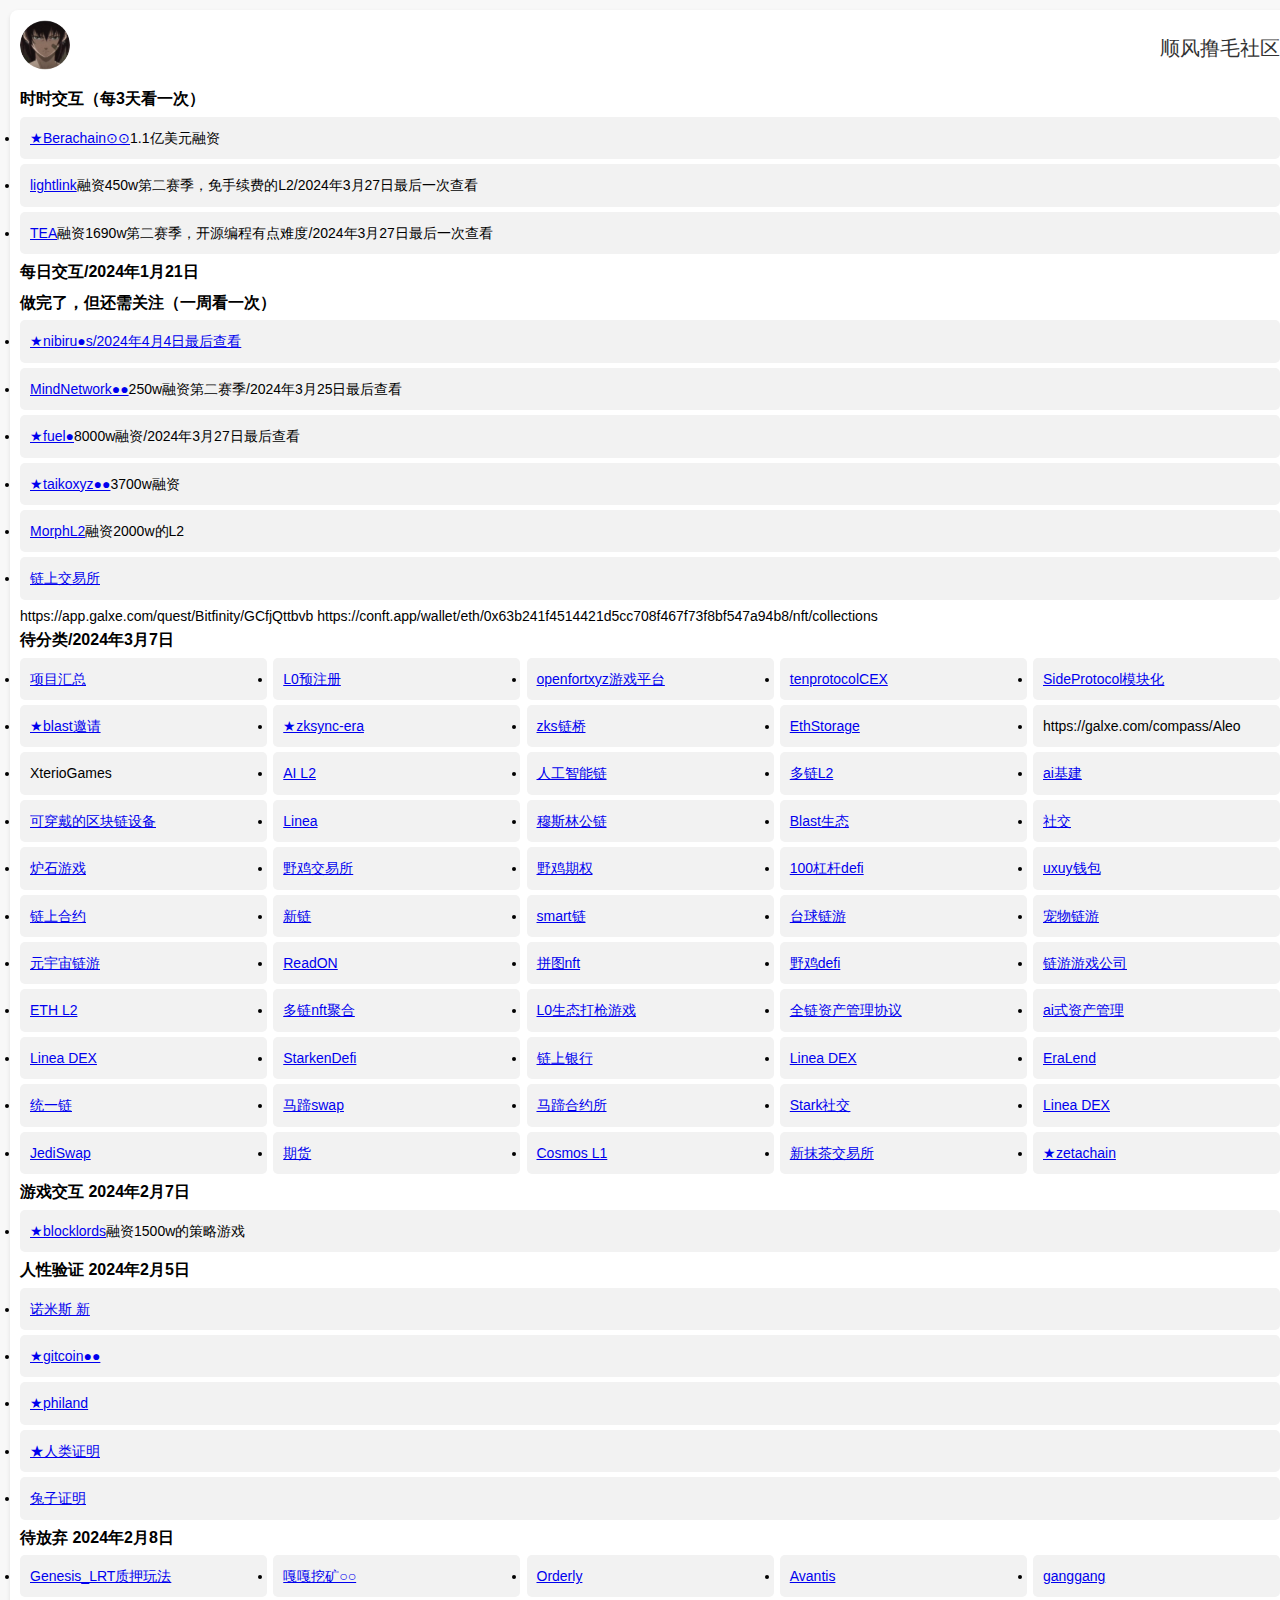
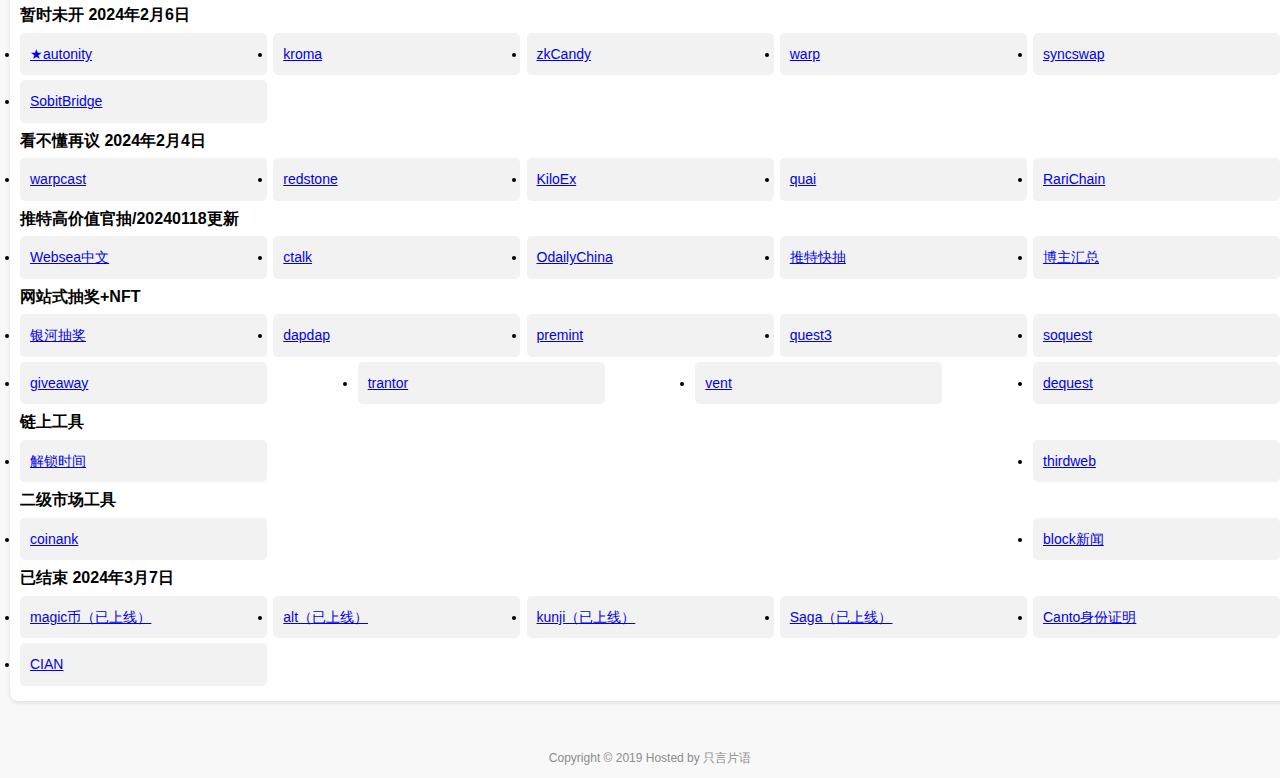
==== over.html @ 1a4ccba2 "Create over.html" ====
<!DOCTYPE html>
<html lang="en">
<head>
<meta charset="UTF-8">
<title>开源web3导航 - 顺风撸毛社区</title>
<meta name="keywords" content="只言片语导航,不懂就搜,实用网址,主页导航,简单网址导航">
<meta name="description" content="只言片语，可寻万物！">
<link rel="shortcut icon" href="static/img/favicon.ico">
<link href="static/css/style.css" rel="stylesheet">
<!-- 百度统计代码 -->
<script async src="https://hm.baidu.com/hm.js?786a6208323fbecfb41d71bfda8daca6"></script>
</head>
<body>

<div class="inner-center main">
  <div class="content-inside">
    <!-- slogan start -->
    <div class="logo-box">
      <div class="logo-left">
        <p><a href="https://twitter.com/shorttrber" target="_blank"><img src="./static/css/img/new.png" alt="" ></a></p>
      </div>
      <div class="logo-right">
        <span>顺风撸毛社区</span>
      </div>
    </div>
    <!-- slogan end -->

    <!-- 导航地址 start -->
    <div class="nav-content">


        <div class="jj-list">
        <div class="jj-list-tit">时时交互（每3天看一次）</div>
        <ul class="jj-list1-con">
       <li><a href="https://galxe.com/Berachain/campaign/GCjGGttCAG" target="_blank">★Berachain⊙⊙</a>1.1亿美元融资</li>
       <li><a href="https://galxe.com/lightlink/campaign/GCV2ctwo95" target="_blank">lightlink</a>融资450w第二赛季，免手续费的L2/2024年3月27日最后一次查看</li>
       <li><a href="https://app.tea.xyz/my-projects" target="_blank">TEA</a>融资1690w第二赛季，开源编程有点难度/2024年3月27日最后一次查看</li>         

      
      
        </ul>

          </div>
        
    
      <div class="jj-list">
        <div class="jj-list-tit">每日交互/2024年1月21日</div>
        <ul class="jj-list1-con">

          
         
         
          


      
        </ul>
        
      </div>

        <div class="jj-list" display:inline>
        <div class="jj-list-tit">做完了，但还需关注（一周看一次）</div>
        <ul class="jj-list1-con">
          <li><a href="https://nibiru.fi/airdrops" target="_blank">★nibiru●s/2024年4月4日最后查看</a></li>  
          <li><a href="https://galxe.com/MindNetwork"  target="_blank">MindNetwork●●</a>250w融资第二赛季/2024年3月25日最后查看</li>
          <li><a href="https://guild.xyz/fuel"  target="_blank">★fuel●</a>8000w融资/2024年3月27日最后查看</li>
          <li><a href="https://galxe.com/taiko/campaign/GCwEqUSZqQ"  target="_blank">★taikoxyz●●</a>3700w融资</li>
          <li><a href="https://galxe.com/Morph/campaign/GCrmft4prU" target="_blank">MorphL2</a>融资2000w的L2</li>
          <li><a href="https://galxe.com/EconiaLabs/campaign/GCY9jt4mk6" target="_blank">链上交易所</a></li>
          https://app.galxe.com/quest/Bitfinity/GCfjQttbvb
          https://conft.app/wallet/eth/0x63b241f4514421d5cc708f467f73f8bf547a94b8/nft/collections

                  

          
      
        </ul>
        
      </div>

        

      

         <div class="jj-list">
        <div class="jj-list-tit">待分类/2024年3月7日</div>
        <ul class="jj-list-con">
       <li><a href="https://airdrops.io/" target="_blank">项目汇总</a></li>
          <li><a href="https://x.com/OneAnalog/status/1740977059672023071?s=20" target="_blank">L0预注册</a></li>     
          <li><a href="https://x.com/openfortxyz/status/1742843312304718164?s=20" target="_blank">openfortxyz游戏平台</a></li>
          <li><a href="https://x.com/tenprotocol/status/1737116531681837142?s=20" target="_blank">tenprotocolCEX</a></li>        
          <li><a href="https://x.com/SideProtocol/status/1741295095583044034?s=20" target="_blank">SideProtocol模块化</a></li>         
          <li><a href="https://blasterswap.com/KBNL"  target="_blank">★blast邀请</a></li>
       <li><a href="https://guild.xyz/zksync-era"  target="_blank">★zksync-era</a></li>
       <li><a href="https://x.com/_WOOFi/status/1727326379283513374?s=20" target="_blank">zks链桥</a></li>       
       <li><a href="https://galxe.com/EthStorage/campaign/GCR1ztT4uJ?referral_code=GRFr2JRyaWm3QrOhptdCoeD3vSYMqUH2z56eaSshgaS-Rvz" target="_blank">EthStorage</a></li>
       <li>https://galxe.com/compass/Aleo</li>
       <li>XterioGames</li>
       <li><a href="https://x.com/Glacier_Labs/status/1723944642516021267?s=20" target="_blank">AI L2</a></li>       
       <li><a href="https://x.com/wod_global/status/1735207216851116534?s=20" target="_blank">人工智能链</a></li>
       <li><a href="https://x.com/MantaNetwork/status/1725197846746632580?s=20" target="_blank">多链L2</a></li>     
       <li><a href="https://twitter.com/aspecta_id" target="_blank">ai基建</a></li>
       <li><a href="https://x.com/PillzTech/status/1666110607282651137?s=20" target="_blank">可穿戴的区块链设备</a></li>
       <li><a href="https://x.com/LineaBuild/status/1676923377481830400?s=20" target="_blank">Linea</a></li> 
       <li><a href="https://x.com/Islamic_Coin/status/1689954962120355841?s=20" target="_blank">穆斯林公链</a></li>
       <li><a href="https://x.com/SynFuturesDefi/status/1700132017562665250?s=20" target="_blank">Blast生态</a></li>
       <li><a href="https://x.com/NostrChatLN/status/1725282598375862585?s=20" target="_blank">社交</a></li>
       <li><a href="https://x.com/Dragonfall_game/status/1725451401893941723?s=20" target="_blank">炉石游戏</a></li>

       <li><a href="https://x.com/UTXO888/status/1733735804533608454?s=20" target="_blank">野鸡交易所</a></li>
       <li><a href="https://x.com/PremiaFinance/status/1735722062981800104?s=20" target="_blank">野鸡期权</a></li>

       <li><a href="https://x.com/perenniallabs/status/1724733957567299729?s=20" target="_blank">100杠杆defi</a></li>

       <li><a href="https://x.com/uxuycom/status/1721297142583542098?s=20" target="_blank">uxuy钱包</a></li>
       <li><a href="https://x.com/Contango_xyz/status/1709622731631710303?s=20" target="_blank">链上合约</a></li>
       <li><a href="https://x.com/dappOS_com/status/1703984328001364403?s=20" target="_blank">新链</a></li>
       <li><a href="https://www.smartlayer.network/" target="_blank">smart链</a></li>
      
      <li><a href="https://x.com/Cyber8Ba11/status/1708767641803096413?s=20" target="_blank">台球链游</a></li>
      <li><a href="https://x.com/MetaMerge_xyz/status/1701549932954730601?s=20" target="_blank">宠物链游</a></li>
      <li><a href="https://x.com/galaxy_sidus/status/1698896231765049613?s=20" target="_blank">元宇宙链游</a></li>
      <li><a href="https://x.com/ReadOnMe3/status/1706555346855268821?s=20" target="_blank">ReadON</a></li>        
      <li><a href="https://x.com/mintOnBase/status/1706277409090424929?s=20" target="_blank">拼图nft</a></li>
      <li><a href="https://x.com/AffineDeFi/status/1706346588325507364?s=20" target="_blank">野鸡defi</a></li>
      <li><a href="https://x.com/ProofOfPlay/status/1704876956762956188?s=20" target="_blank">链游游戏公司</a></li>
      
      <li><a href="https://x.com/PolyhedraZK/status/1686963716364066816?s=20" target="_blank">ETH L2</a></li>          
      <li><a href="https://x.com/Luxy_io/status/1684260217221939207?s=20" target="_blank">多链nft聚合</a></li>
      <li><a href="https://x.com/BATTLEM0N/status/1678491011079630864?s=20" target="_blank">L0生态打枪游戏</a></li>
      <li><a href="https://x.com/Kontosio/status/1683779776958590976?s=20" target="_blank">全链资产管理协议</a></li>
      <li><a href="https://x.com/parallaxfin/status/1683866225036922880?s=20" target="_blank">ai式资产管理</a></li>
      <li><a href="https://x.com/surfiio/status/1678775575601909760?s=20" target="_blank">Linea DEX</a></li>
       <li><a href="https://x.com/StarkenDefi/status/1679451683011678208?s=20" target="_blank">StarkenDefi</a></li>
      <li><a href="https://x.com/LayerBankFi/status/1681323883981570048?s=20" target="_blank">链上银行</a></li>
      <li><a href="https://x.com/horizondex_io/status/1681348166812155907?s=20" target="_blank">Linea DEX</a></li>   
             
      <li><a href="https://x.com/Era_Lend/status/1678676158223884288?s=20" target="_blank">EraLend</a></li>       
      <li><a href="https://x.com/OmniFDN/status/1674042760729354241?s=20" target="_blank">统一链</a></li>    
      <li><a href="https://x.com/QuickswapDEX/status/1673724278460624898?s=20" target="_blank">马蹄swap</a></li>
      <li><a href="https://x.com/SatoriFinance/status/1673204233657778176?s=20" target="_blank">马蹄合约所</a></li>
      <li><a href="https://x.com/StarknetSocial/status/1673361435546603523?s=20" target="_blank">Stark社交</a></li>
      <li><a href="https://x.com/Echo_DEX/status/1671491355640750082?s=20" target="_blank">Linea DEX</a></li>       
      <li><a href="https://x.com/JediSwap/status/1671158935628443650?s=20" target="_blank">JediSwap</a></li>
      
      <li><a href="https://x.com/Contango_xyz/status/1661284007974166529?s=20" target="_blank">期货</a></li>
      <li><a href="https://x.com/Tabichain/status/1663198540867436544?s=20" target="_blank">Cosmos L1</a></li>
      <li><a href="https://x.com/matchaxyz/status/1661401872811565056?s=20" target="_blank">新抹茶交易所</a></li>
          
       <li><a href="https://hub.zetachain.com/xp?code=[base64]%3D"  target="_blank">★zetachain</a></li>
      
        </ul>
        
      </div>

      <div class="jj-list">
        <div class="jj-list-tit">游戏交互 2024年2月7日</div>
        <ul class="jj-list1-con">

           <li><a href="https://twitter.com/blocklords"  target="_blank">★blocklords</a>融资1500w的策略游戏</li>
          
        </ul>
      </div>
      

      
      <div class="jj-list">
        <div class="jj-list-tit">人性验证 2024年2月5日</div>
        <ul class="jj-list1-con">
          
          <li><a href="https://x.com/0xNomis/status/1719148239554048313?s=20" target="_blank">诺米斯 新</a></li>
          <li><a href="https://passport.gitcoin.co/"  target="_blank">★gitcoin●●</a></li>
          <li><a href="https://quest.philand.xyz/"  target="_blank">★philand</a></li>
          <li><a href="https://www.idena.io/zh"  target="_blank">★人类证明</a></li>
          <li><a href="https://x.com/KaratDAO/status/1674581586829021184?s=20" target="_blank">兔子证明</a></li>
        </ul>
      </div>
       <div class="jj-list">
        <div class="jj-list-tit">待放弃 2024年2月8日</div>
        <ul class="jj-list-con">
          
           <li><a href="    https://x.com/Genesis_LRT/status/1729140435002736675?s=20" target="_blank">Genesis_LRT质押玩法</a></li>
          <li><a href="https://dashboard.gaganode.com/"  target="_blank">嘎嘎挖矿○○</a></li> 
          <li><a href="https://x.com/OrderlyNetwork/status/1747967401575023002?s=20" target="_blank">Orderly</a></li>    
          <li><a href="https://x.com/avantisfinance/status/1727045020627476716?s=20" target="_blank">Avantis</a></li>

          <li><a href="https://web3.ganggang.site/gang-zrbgwl"  target="_blank">ganggang</a></li>
          
        </ul>
      </div>
 <div class="jj-list">
        <div class="jj-list-tit">暂时未开 2024年2月6日</div>
        <ul class="jj-list-con">
          <li><a href="https://game.autonity.org/" target="_blank">★autonity</a></li>            
          <li><a href="https://x.com/kroma_network/status/1746819553634775430?s=20" target="kroma_network">kroma</a></li>
          <li><a href="https://x.com/zkCandyHQ/status/1747999653386223865?s=20" target="_blank">zkCandy</a></li>
          <li><a href="https://x.com/warp_contracts/status/1747616714068578478?s=20" target="warp">warp</a></li>
          <li><a href="https://x.com/syncswap/status/1739270821129097503?s=20" target="_blank">syncswap</a></li>
          <li><a href="https://x.com/SobitBridge/status/1737752060861223342?s=20" target="_blank">SobitBridge</a></li>
 
           </ul>
      </div> 
       <div class="jj-list">
        <div class="jj-list-tit">看不懂再议 2024年2月4日</div>
        <ul class="jj-list-con">
           <li><a href="https://warpcast.com/~/invite-page/274868?id=def3bc62" target="_blank">warpcast</a></li>

           <li><a href="https://x.com/redstone_defi/status/1750519070758436929?s=20" target="_blank">redstone</a></li>
           <li><a href="https://x.com/KiloEx_perp/status/1749795397793648648?s=20" target="_blank">KiloEx</a></li>
           <li><a href="https://galxe.com/quai"  target="_blank">quai</a></li>
           <li><a href="https://x.com/RariChain/status/1750186707226603530?s=20"  target="_blank">RariChain</a></li>
          
        </ul>
      </div>

         <div class="jj-list">
        <div class="jj-list-tit">推特高价值官抽/20240118更新</div>
        <ul class="jj-list-con">
          <li><a href="https://twitter.com/Websea_CN"  target="_blank">Websea中文</a></li>
          <li><a href="https://twitter.com/talk99"  target="_blank">ctalk</a></li>
          <li><a href="https://twitter.com/OdailyChina"  target="_blank">OdailyChina</a></li>
          <li><a href="https://twitter.com/i/lists/1603349610457550848"   target="_blank">推特快抽</a></li>
          <li><a href="https://twitter.com/i/lists/1626946285407473665"  target="_blank">博主汇总</a></li>
        </ul>
      </div>
      <div class="jj-list">
        <div class="jj-list-tit">网站式抽奖+NFT</div>
        <ul class="jj-list-con">
          <li><a href="https://galxe.com/"  target="_blank">银河抽奖</a></li>
          <li><a href="https://dapdap.io/"  target="_blank">dapdap</a></li>
          <li><a href="https://www.premint.xyz/"  target="_blank">premint</a></li>
          <li><a href="https://app.questn.com/"  target="_blank">quest3</a></li>
          <li><a href="https://soquest.xyz/"  target="_blank">soquest</a></li>
          <li><a href="https://giveaway.com/"  target="_blank">giveaway</a></li>
          <li><a href="https://trantor.xyz/"  target="_blank">trantor</a></li>
          <li><a href="https://launchpad.vent.finance/dashboard"  target="_blank">vent</a></li>  
          <li><a href="https://beta.dequest.io/"  target="_blank">dequest</a></li>
        </ul>
      </div>
      
      <div class="jj-list">
        <div class="jj-list-tit">链上工具</div>
        <ul class="jj-list-con">
          <li><a href="https://token.unlocks.app/"  target="_blank">解锁时间</a></li>
          <li><a href="https://thirdweb.com/"  target="_blank">thirdweb</a></li>


        
        </ul>
      </div>


      
      <div class="jj-list">
        <div class="jj-list-tit">二级市场工具</div>
        <ul class="jj-list-con">
          
          <li><a href="https://coinank.com/"  target="_blank">coinank</a></li>
          <li><a href="https://x.com/TheBlock__/status/1729507886189941204?s=20" target="_blank">block新闻</a></li>
        
        
        </ul>
      </div>
    </div>

         <div class="jj-list" display:inline>
        <div class="jj-list-tit">已结束 2024年3月7日</div>
        <ul class="jj-list-con">    

       

        <li><a href="  https://x.com/Treasure_DAO/status/1724110069179257007?s=20" target="_blank">magic币（已上线）</a></li>
        <li><a href="https://x.com/alt_layer/status/1679435140886413313?s=20" target="_blank">alt（已上线）</a></li> 
        <li><a href="https://twitter.com/kunjitweets" target="_blank">kunji（已上线）</a></li>
        <li><a href="https://twitter.com/Sagaxyz__/status/1742950879911895285" target="_blank">Saga（已上线）</a></li> 
        <li><a href="https://twitter.com/CantoIdentity" target="_blank">Canto身份证明</a></li>       
       <li><a href="https://twitter.com/CIAN_protocol" target="_blank">CIAN</a></li>

              
          
        </ul>
      </div>
    
      <!-- Your navigation content here -->
    </div>
    <!-- 导航地址 end -->
  </div>
</div>

<footer class="inner-center footer">
  <ul>
    <p style="margin-top:8px;"><a style="color:#8C8C8C;" target="_blank">Copyright © 2019 Hosted by 只言片语</a></p>
  </ul>
</footer>

<script src="./static/js/jquery.min.js" defer></script>
<script src="./static/js/keyword.js" defer></script>

</body>
</html>
---- static/css/style.css ----
/* Reset CSS */
body, h1, h2, h3, h4, h5, h6, p, ul, li {
  margin: 0;
  padding: 0;
}

/* Global Styles */
body {
  font-family: Arial, sans-serif;
  line-height: 1.6;
  background-color: #f8f8f8;
  font-size: 14px; /* Adjusted font size for mobile */
}

.inner-center {
  width: 100%; /* Adjusted width for mobile */
  padding: 10px;
}

.content-inside {
  background-color: #fff;
  padding: 10px;
  border-radius: 8px;
  box-shadow: 0 2px 4px rgba(0, 0, 0, 0.1);
}

.logo-box {
  display: flex;
  align-items: center;
  justify-content: space-between;
  margin-bottom: 10px; /* Adjusted margin */
}

.logo-left img {
  border-radius: 50%;
  max-width: 50px; /* Adjusted max-width for mobile */
}

.logo-right span {
  font-size: 20px; /* Adjusted font size for mobile */
  color: #333;
}

.nav-content {
  margin-top: 10px; /* Adjusted margin */
}

.jj-list-tit {
  font-size: 16px; /* Adjusted font size for mobile */
  font-weight: bold;
  margin-bottom: 5px; /* Adjusted margin */
}

.jj-list1-con li, .jj-list-con li {
  margin-bottom: 5px; /* Adjusted margin */
  padding: 10px; /* Adjusted padding */
  background-color: #f2f2f2;
  border-radius: 5px;
  box-sizing: border-box; /* Ensure padding is included in width calculation */
}

/* Style for displaying jj-list-con items side by side */
.jj-list-con {
  display: flex;
  flex-wrap: wrap;
  justify-content: space-between;
}

.jj-list-con li {
  flex-basis: calc(20% - 5px); /* Adjusted width for mobile */
  margin-bottom: 5px; /* Adjusted margin */
}

.footer {
  margin-top: 20px;
  text-align: center;
  color: #8C8C8C;
  font-size: 12px; /* Adjusted font size for mobile */
}

.footer a {
  color: #8C8C8C;
  text-decoration: none;
}
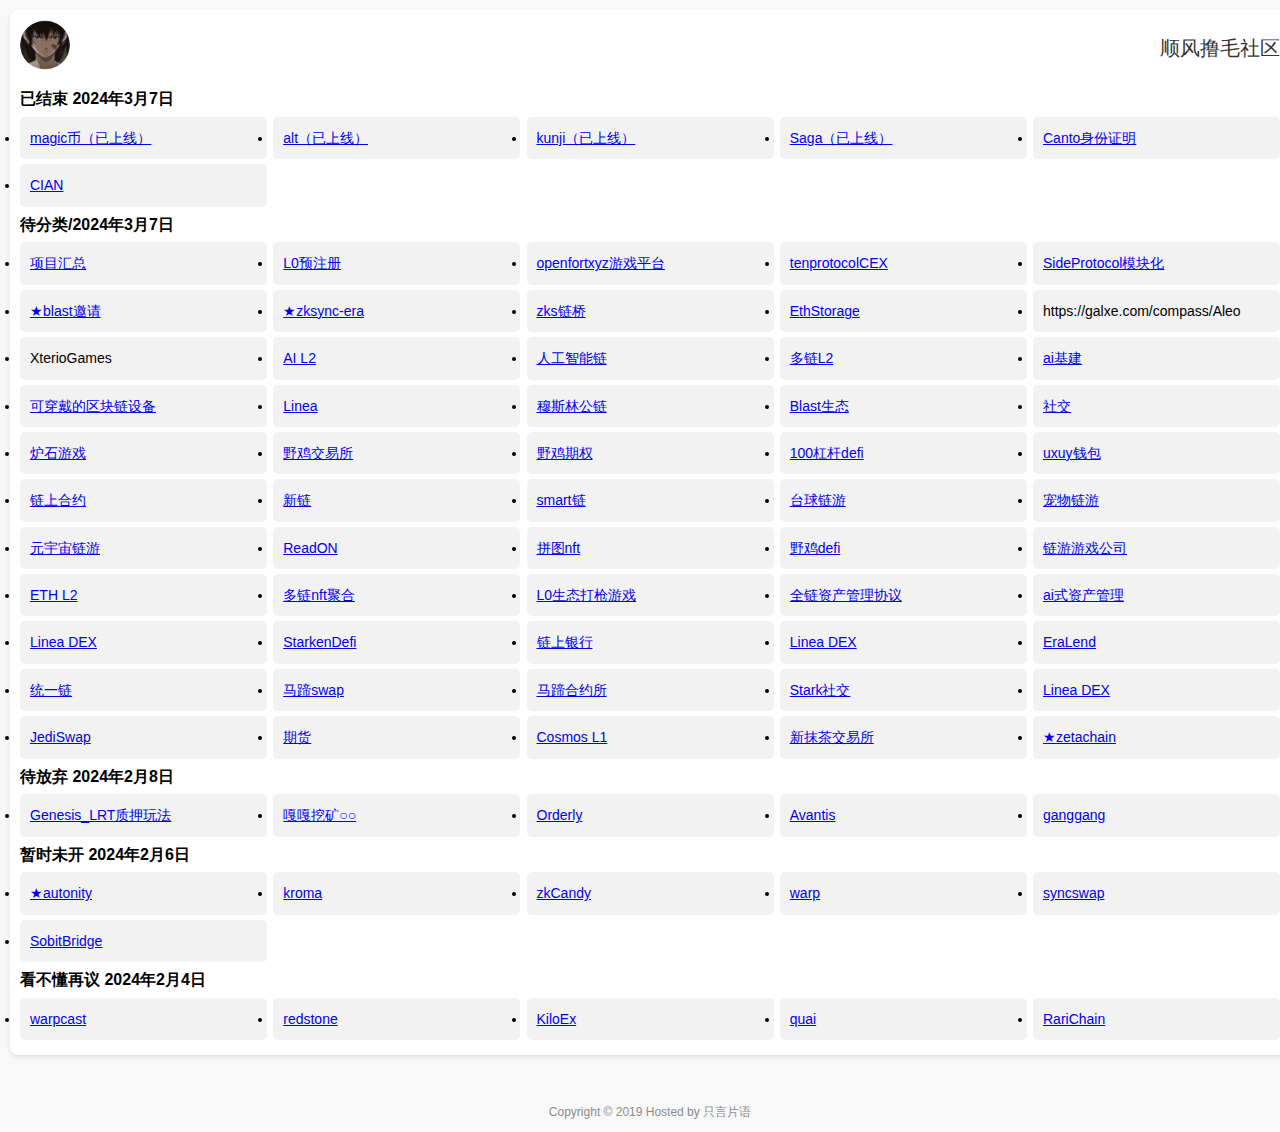
==== commit 6ea8d94c: "Update over.html" ====
--- a/over.html
+++ b/over.html
@@ -28,60 +28,20 @@
     <!-- 导航地址 start -->
     <div class="nav-content">
 
+         <div class="jj-list" display:inline>
+        <div class="jj-list-tit">已结束 2024年3月7日</div>
+        <ul class="jj-list-con">    
 
-        <div class="jj-list">
-        <div class="jj-list-tit">时时交互（每3天看一次）</div>
-        <ul class="jj-list1-con">
-       <li><a href="https://galxe.com/Berachain/campaign/GCjGGttCAG" target="_blank">★Berachain⊙⊙</a>1.1亿美元融资</li>
-       <li><a href="https://galxe.com/lightlink/campaign/GCV2ctwo95" target="_blank">lightlink</a>融资450w第二赛季，免手续费的L2/2024年3月27日最后一次查看</li>
-       <li><a href="https://app.tea.xyz/my-projects" target="_blank">TEA</a>融资1690w第二赛季，开源编程有点难度/2024年3月27日最后一次查看</li>         
-
+        <li><a href="  https://x.com/Treasure_DAO/status/1724110069179257007?s=20" target="_blank">magic币（已上线）</a></li>
+        <li><a href="https://x.com/alt_layer/status/1679435140886413313?s=20" target="_blank">alt（已上线）</a></li> 
+        <li><a href="https://twitter.com/kunjitweets" target="_blank">kunji（已上线）</a></li>
+        <li><a href="https://twitter.com/Sagaxyz__/status/1742950879911895285" target="_blank">Saga（已上线）</a></li> 
+        <li><a href="https://twitter.com/CantoIdentity" target="_blank">Canto身份证明</a></li>       
+       <li><a href="https://twitter.com/CIAN_protocol" target="_blank">CIAN</a></li>
+    
+        </ul>
+      </div>
       
-      
-        </ul>
-
-          </div>
-        
-    
-      <div class="jj-list">
-        <div class="jj-list-tit">每日交互/2024年1月21日</div>
-        <ul class="jj-list1-con">
-
-          
-         
-         
-          
-
-
-      
-        </ul>
-        
-      </div>
-
-        <div class="jj-list" display:inline>
-        <div class="jj-list-tit">做完了，但还需关注（一周看一次）</div>
-        <ul class="jj-list1-con">
-          <li><a href="https://nibiru.fi/airdrops" target="_blank">★nibiru●s/2024年4月4日最后查看</a></li>  
-          <li><a href="https://galxe.com/MindNetwork"  target="_blank">MindNetwork●●</a>250w融资第二赛季/2024年3月25日最后查看</li>
-          <li><a href="https://guild.xyz/fuel"  target="_blank">★fuel●</a>8000w融资/2024年3月27日最后查看</li>
-          <li><a href="https://galxe.com/taiko/campaign/GCwEqUSZqQ"  target="_blank">★taikoxyz●●</a>3700w融资</li>
-          <li><a href="https://galxe.com/Morph/campaign/GCrmft4prU" target="_blank">MorphL2</a>融资2000w的L2</li>
-          <li><a href="https://galxe.com/EconiaLabs/campaign/GCY9jt4mk6" target="_blank">链上交易所</a></li>
-          https://app.galxe.com/quest/Bitfinity/GCfjQttbvb
-          https://conft.app/wallet/eth/0x63b241f4514421d5cc708f467f73f8bf547a94b8/nft/collections
-
-                  
-
-          
-      
-        </ul>
-        
-      </div>
-
-        
-
-      
-
          <div class="jj-list">
         <div class="jj-list-tit">待分类/2024年3月7日</div>
         <ul class="jj-list-con">
@@ -153,28 +113,8 @@
         
       </div>
 
-      <div class="jj-list">
-        <div class="jj-list-tit">游戏交互 2024年2月7日</div>
-        <ul class="jj-list1-con">
-
-           <li><a href="https://twitter.com/blocklords"  target="_blank">★blocklords</a>融资1500w的策略游戏</li>
-          
-        </ul>
-      </div>
       
 
-      
-      <div class="jj-list">
-        <div class="jj-list-tit">人性验证 2024年2月5日</div>
-        <ul class="jj-list1-con">
-          
-          <li><a href="https://x.com/0xNomis/status/1719148239554048313?s=20" target="_blank">诺米斯 新</a></li>
-          <li><a href="https://passport.gitcoin.co/"  target="_blank">★gitcoin●●</a></li>
-          <li><a href="https://quest.philand.xyz/"  target="_blank">★philand</a></li>
-          <li><a href="https://www.idena.io/zh"  target="_blank">★人类证明</a></li>
-          <li><a href="https://x.com/KaratDAO/status/1674581586829021184?s=20" target="_blank">兔子证明</a></li>
-        </ul>
-      </div>
        <div class="jj-list">
         <div class="jj-list-tit">待放弃 2024年2月8日</div>
         <ul class="jj-list-con">
@@ -213,73 +153,12 @@
         </ul>
       </div>
 
-         <div class="jj-list">
-        <div class="jj-list-tit">推特高价值官抽/20240118更新</div>
-        <ul class="jj-list-con">
-          <li><a href="https://twitter.com/Websea_CN"  target="_blank">Websea中文</a></li>
-          <li><a href="https://twitter.com/talk99"  target="_blank">ctalk</a></li>
-          <li><a href="https://twitter.com/OdailyChina"  target="_blank">OdailyChina</a></li>
-          <li><a href="https://twitter.com/i/lists/1603349610457550848"   target="_blank">推特快抽</a></li>
-          <li><a href="https://twitter.com/i/lists/1626946285407473665"  target="_blank">博主汇总</a></li>
-        </ul>
-      </div>
-      <div class="jj-list">
-        <div class="jj-list-tit">网站式抽奖+NFT</div>
-        <ul class="jj-list-con">
-          <li><a href="https://galxe.com/"  target="_blank">银河抽奖</a></li>
-          <li><a href="https://dapdap.io/"  target="_blank">dapdap</a></li>
-          <li><a href="https://www.premint.xyz/"  target="_blank">premint</a></li>
-          <li><a href="https://app.questn.com/"  target="_blank">quest3</a></li>
-          <li><a href="https://soquest.xyz/"  target="_blank">soquest</a></li>
-          <li><a href="https://giveaway.com/"  target="_blank">giveaway</a></li>
-          <li><a href="https://trantor.xyz/"  target="_blank">trantor</a></li>
-          <li><a href="https://launchpad.vent.finance/dashboard"  target="_blank">vent</a></li>  
-          <li><a href="https://beta.dequest.io/"  target="_blank">dequest</a></li>
-        </ul>
-      </div>
-      
-      <div class="jj-list">
-        <div class="jj-list-tit">链上工具</div>
-        <ul class="jj-list-con">
-          <li><a href="https://token.unlocks.app/"  target="_blank">解锁时间</a></li>
-          <li><a href="https://thirdweb.com/"  target="_blank">thirdweb</a></li>
-
-
-        
-        </ul>
-      </div>
 
 
       
-      <div class="jj-list">
-        <div class="jj-list-tit">二级市场工具</div>
-        <ul class="jj-list-con">
-          
-          <li><a href="https://coinank.com/"  target="_blank">coinank</a></li>
-          <li><a href="https://x.com/TheBlock__/status/1729507886189941204?s=20" target="_blank">block新闻</a></li>
-        
-        
-        </ul>
-      </div>
     </div>
 
-         <div class="jj-list" display:inline>
-        <div class="jj-list-tit">已结束 2024年3月7日</div>
-        <ul class="jj-list-con">    
 
-       
-
-        <li><a href="  https://x.com/Treasure_DAO/status/1724110069179257007?s=20" target="_blank">magic币（已上线）</a></li>
-        <li><a href="https://x.com/alt_layer/status/1679435140886413313?s=20" target="_blank">alt（已上线）</a></li> 
-        <li><a href="https://twitter.com/kunjitweets" target="_blank">kunji（已上线）</a></li>
-        <li><a href="https://twitter.com/Sagaxyz__/status/1742950879911895285" target="_blank">Saga（已上线）</a></li> 
-        <li><a href="https://twitter.com/CantoIdentity" target="_blank">Canto身份证明</a></li>       
-       <li><a href="https://twitter.com/CIAN_protocol" target="_blank">CIAN</a></li>
-
-              
-          
-        </ul>
-      </div>
     
       <!-- Your navigation content here -->
     </div>
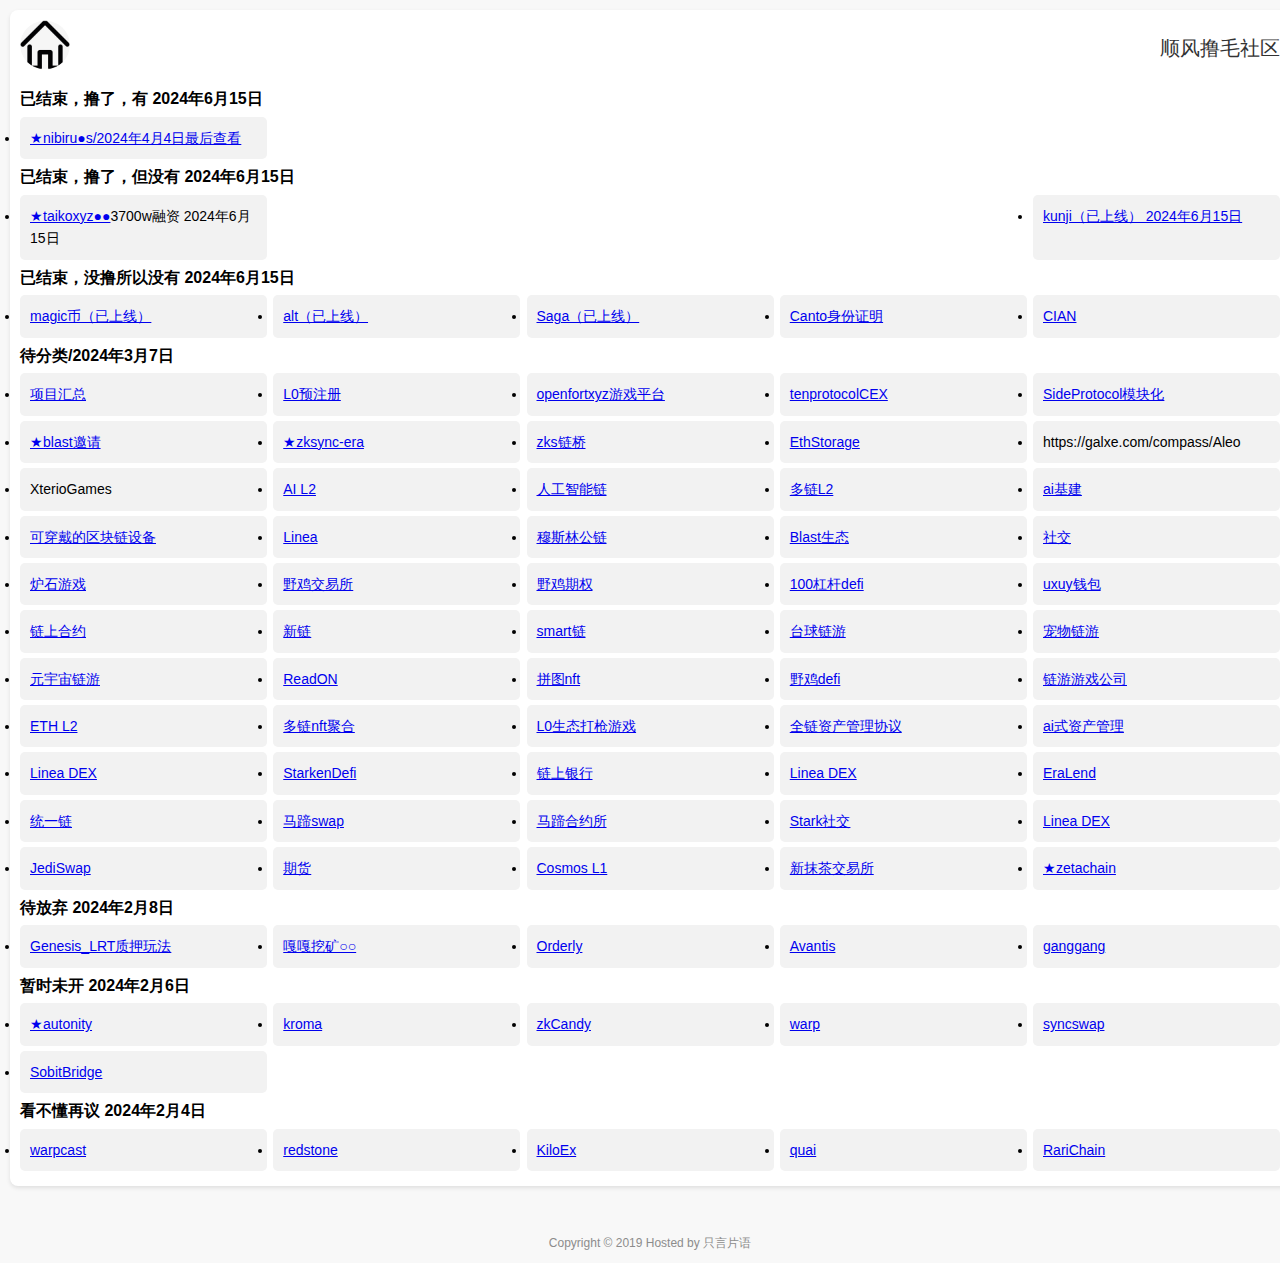
==== commit c36eb411: "Update over.html" ====
--- a/over.html
+++ b/over.html
@@ -17,7 +17,7 @@
     <!-- slogan start -->
     <div class="logo-box">
       <div class="logo-left">
-        <p><a href="https://twitter.com/shorttrber" target="_blank"><img src="./static/css/img/new.png" alt="" ></a></p>
+        <p><a href="https://lu.haqxs.com/" target="_blank"><img src="./static/css/img/new.png" alt="" ></a></p>
       </div>
       <div class="logo-right">
         <span>顺风撸毛社区</span>
@@ -27,14 +27,32 @@
 
     <!-- 导航地址 start -->
     <div class="nav-content">
+<div class="jj-list" display:inline>
+        <div class="jj-list-tit">已结束，撸了，有 2024年6月15日</div>
+        <ul class="jj-list-con">    
+
+ <li><a href="https://nibiru.fi/airdrops" target="_blank">★nibiru●s/2024年4月4日最后查看</a></li>  
+          
+        </ul>
+      </div>
+      
+      <div class="jj-list" display:inline>
+        <div class="jj-list-tit">已结束，撸了，但没有 2024年6月15日</div>
+        <ul class="jj-list-con">    
+
+<li><a href="https://galxe.com/taiko/campaign/GCwEqUSZqQ"  target="_blank">★taikoxyz●●</a>3700w融资 2024年6月15日</li>
+<li><a href="https://twitter.com/kunjitweets" target="_blank">kunji（已上线） 2024年6月15日</a></li>
+          
+        </ul>
+      </div>
 
          <div class="jj-list" display:inline>
-        <div class="jj-list-tit">已结束 2024年3月7日</div>
+        <div class="jj-list-tit">已结束，没撸所以没有 2024年6月15日</div>
         <ul class="jj-list-con">    
 
         <li><a href="  https://x.com/Treasure_DAO/status/1724110069179257007?s=20" target="_blank">magic币（已上线）</a></li>
         <li><a href="https://x.com/alt_layer/status/1679435140886413313?s=20" target="_blank">alt（已上线）</a></li> 
-        <li><a href="https://twitter.com/kunjitweets" target="_blank">kunji（已上线）</a></li>
+        
         <li><a href="https://twitter.com/Sagaxyz__/status/1742950879911895285" target="_blank">Saga（已上线）</a></li> 
         <li><a href="https://twitter.com/CantoIdentity" target="_blank">Canto身份证明</a></li>       
        <li><a href="https://twitter.com/CIAN_protocol" target="_blank">CIAN</a></li>
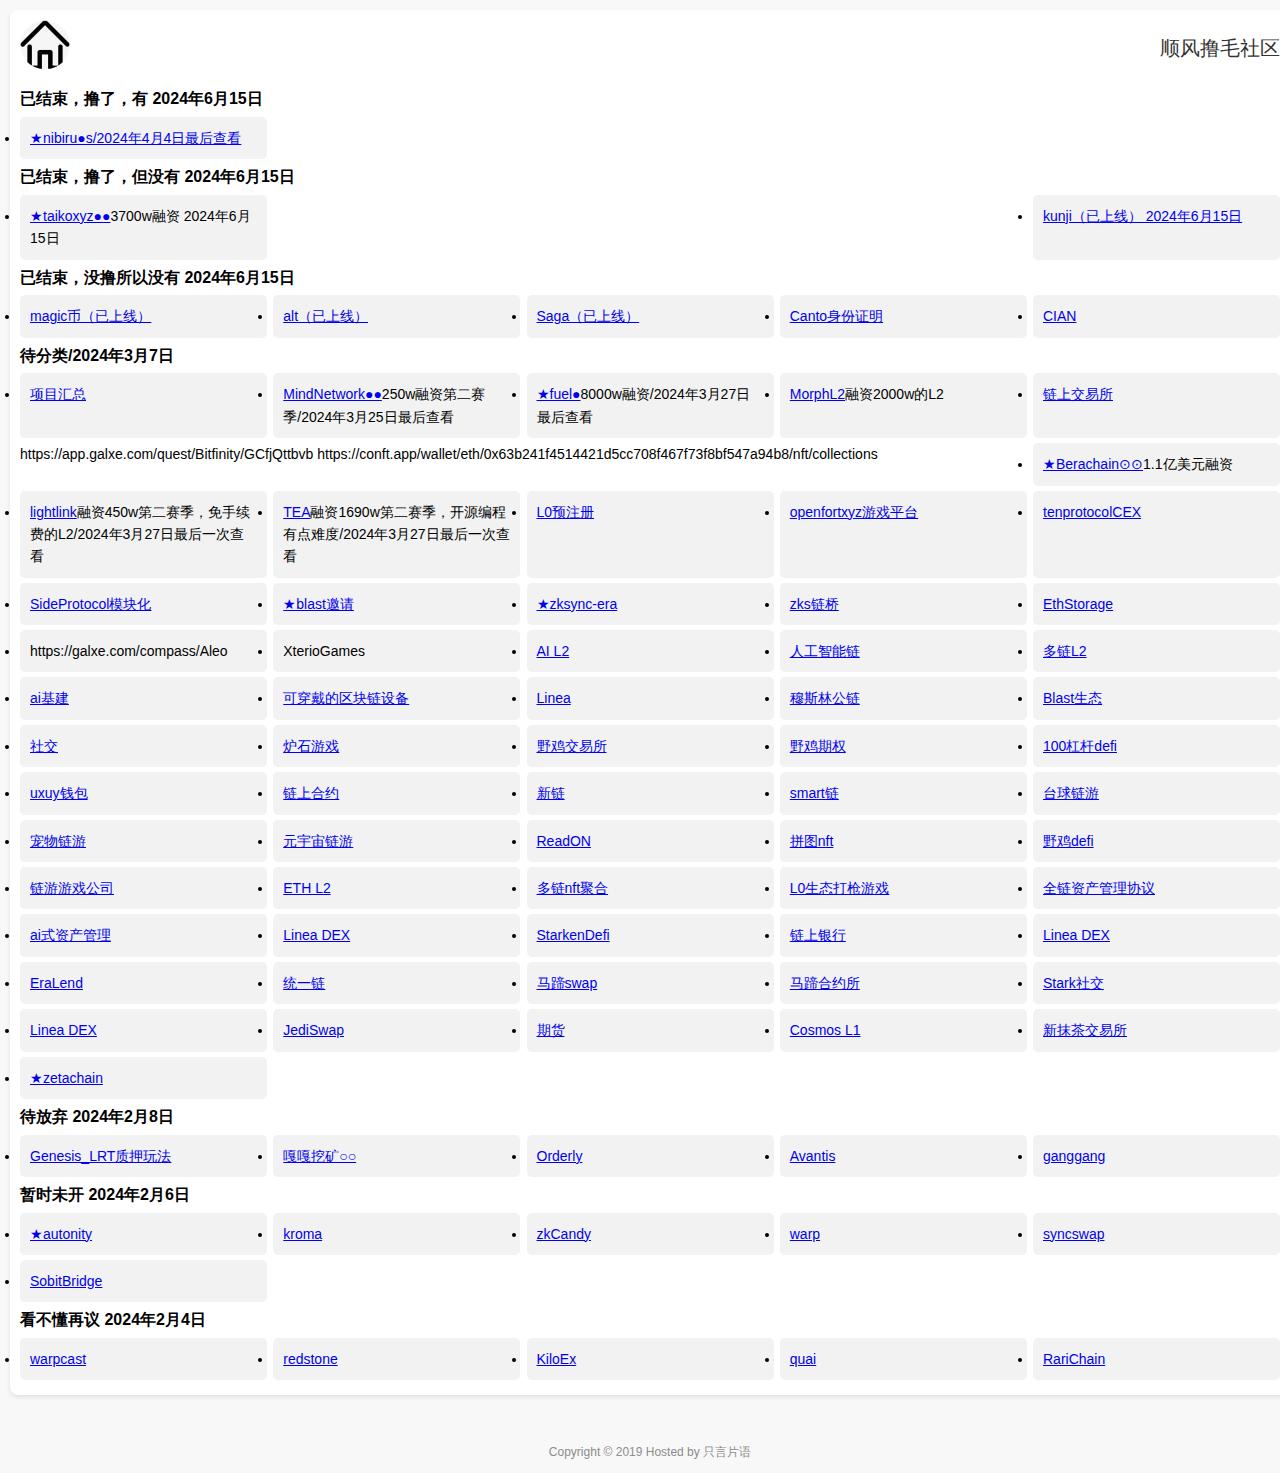
==== commit e21aaebe: "Update over.html" ====
--- a/over.html
+++ b/over.html
@@ -64,6 +64,16 @@
         <div class="jj-list-tit">待分类/2024年3月7日</div>
         <ul class="jj-list-con">
        <li><a href="https://airdrops.io/" target="_blank">项目汇总</a></li>
+                    <li><a href="https://galxe.com/MindNetwork"  target="_blank">MindNetwork●●</a>250w融资第二赛季/2024年3月25日最后查看</li>
+          <li><a href="https://guild.xyz/fuel"  target="_blank">★fuel●</a>8000w融资/2024年3月27日最后查看</li>
+          
+          <li><a href="https://galxe.com/Morph/campaign/GCrmft4prU" target="_blank">MorphL2</a>融资2000w的L2</li>
+          <li><a href="https://galxe.com/EconiaLabs/campaign/GCY9jt4mk6" target="_blank">链上交易所</a></li>
+          https://app.galxe.com/quest/Bitfinity/GCfjQttbvb
+          https://conft.app/wallet/eth/0x63b241f4514421d5cc708f467f73f8bf547a94b8/nft/collections
+                 <li><a href="https://galxe.com/Berachain/campaign/GCjGGttCAG" target="_blank">★Berachain⊙⊙</a>1.1亿美元融资</li>
+       <li><a href="https://galxe.com/lightlink/campaign/GCV2ctwo95" target="_blank">lightlink</a>融资450w第二赛季，免手续费的L2/2024年3月27日最后一次查看</li>
+       <li><a href="https://app.tea.xyz/my-projects" target="_blank">TEA</a>融资1690w第二赛季，开源编程有点难度/2024年3月27日最后一次查看</li>     
           <li><a href="https://x.com/OneAnalog/status/1740977059672023071?s=20" target="_blank">L0预注册</a></li>     
           <li><a href="https://x.com/openfortxyz/status/1742843312304718164?s=20" target="_blank">openfortxyz游戏平台</a></li>
           <li><a href="https://x.com/tenprotocol/status/1737116531681837142?s=20" target="_blank">tenprotocolCEX</a></li>        
